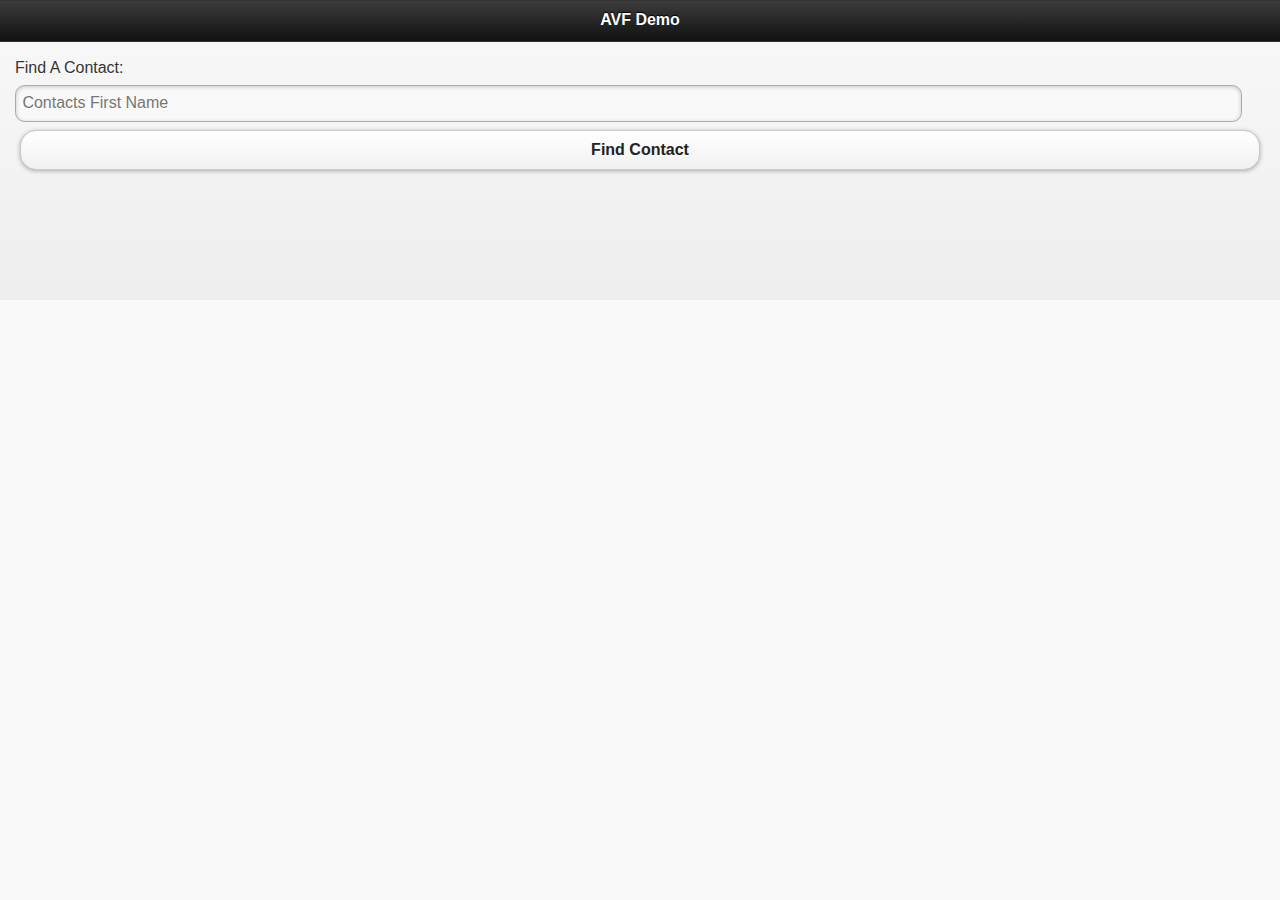
==== www/contacts.html @ ade86d6c "added contacts functionality" ====
<!DOCTYPE html>
<html>
<head>
    <title>AVF Demo</title>

    <meta name="viewport" content="width=device-width, initial-scale=1.0, maximum-scale=1.0, user-scalable=no" />
    <meta charset="utf-8">

    <link href="css/jquery.mobile-1.1.0.min.css" rel="stylesheet" type="text/css">

    <link rel="stylesheet" media="all and (max-device-width: 480px)" href="css/iphone.css">
    <link rel="stylesheet" media="all and (min-device-width: 481px) and (max-device-width: 1024px) and (orientation:portrait)" href="css/ipad-portrait.css">
    <link rel="stylesheet" media="all and (min-device-width: 481px) and (max-device-width: 1024px) and (orientation:landscape)" href="css/ipad-landscape.css">
    <link rel="stylesheet" media="all and (min-device-width: 1025px)" href="css/ipad-landscape.css">
    <link href="css/video.css" rel="stylesheet">
        
    <script type="text/javascript" charset="utf-8" src="js/cordova-1.8.0.js"></script>
    <script type="text/javascript" charset="utf-8" src="js/jquery-1.7.2.min.js"></script>
    <script type="text/javascript" charset="utf-8" src="js/jquery.mobile-1.1.0.min.js"></script>
    <script type="text/javascript" charset="utf-8" src="js/video.js"></script>
    <script type="text/javascript" charset="utf-8" src="js/avf-demo-main.js"></script>

</head>
<body>
<div data-role="page" data-add-back-btn="true" id="contactsPage">

    <div data-role="header">
        <h1>AVF Demo</h1>
    </div><!-- /header -->

    <div data-role="content">
        <label for="contactName">Find A Contact:</label>
        <input type="text" id="contactName" name="contactName" placeholder="Contacts First Name" />
        <button id="findContact">Find Contact</button>
        <div id="contactsDiv"></div>
    </div>

</div>
</body>
</html>
---- www/css/iphone.css ----
a{
  text-decoration: none;
}

.moveUp{
  margin-top: -10px;
}

.listNone{
  list-style: none;
}

.cta{
    width: 100%;
    height: 125px;
    margin-bottom: 10px;
}

.contentDiv{
  background: white;
  border: 1px;
  border-color: #AAAAAA;
  border-style: solid;
  -webkit-border-radius: 8px;
  -moz-border-radius: 8px;
  border-radius: 8px;
  margin-bottom: 10px;
  float: none;
}

.titleText{
  color: white;
  border: 0px;
  font-weight: normal;
  margin-top: 0px;
  padding: 3px;
  -webkit-border-top-left-radius: 8px;
  -webkit-border-top-right-radius: 8px;
  -moz-border-radius-topleft: 8px;
  -moz-border-radius-topright: 8px;
  border-top-left-radius: 8px;
  border-top-right-radius: 8px;
  background: rgb(76,76,76);
  background: -moz-linear-gradient(top,  rgba(76,76,76,1) 0%, rgba(89,89,89,1) 12%, rgba(102,102,102,1) 25%, rgba(71,71,71,1) 39%, rgba(44,44,44,1) 50%, rgba(0,0,0,1) 51%, rgba(17,17,17,1) 60%, rgba(43,43,43,1) 76%, rgba(28,28,28,1) 91%, rgba(19,19,19,1) 100%);
  background: -webkit-gradient(linear, left top, left bottom, color-stop(0%,rgba(76,76,76,1)), color-stop(12%,rgba(89,89,89,1)), color-stop(25%,rgba(102,102,102,1)), color-stop(39%,rgba(71,71,71,1)), color-stop(50%,rgba(44,44,44,1)), color-stop(51%,rgba(0,0,0,1)), color-stop(60%,rgba(17,17,17,1)), color-stop(76%,rgba(43,43,43,1)), color-stop(91%,rgba(28,28,28,1)), color-stop(100%,rgba(19,19,19,1)));
  background: -webkit-linear-gradient(top,  rgba(76,76,76,1) 0%,rgba(89,89,89,1) 12%,rgba(102,102,102,1) 25%,rgba(71,71,71,1) 39%,rgba(44,44,44,1) 50%,rgba(0,0,0,1) 51%,rgba(17,17,17,1) 60%,rgba(43,43,43,1) 76%,rgba(28,28,28,1) 91%,rgba(19,19,19,1) 100%);
  background: -o-linear-gradient(top,  rgba(76,76,76,1) 0%,rgba(89,89,89,1) 12%,rgba(102,102,102,1) 25%,rgba(71,71,71,1) 39%,rgba(44,44,44,1) 50%,rgba(0,0,0,1) 51%,rgba(17,17,17,1) 60%,rgba(43,43,43,1) 76%,rgba(28,28,28,1) 91%,rgba(19,19,19,1) 100%);
  background: -ms-linear-gradient(top,  rgba(76,76,76,1) 0%,rgba(89,89,89,1) 12%,rgba(102,102,102,1) 25%,rgba(71,71,71,1) 39%,rgba(44,44,44,1) 50%,rgba(0,0,0,1) 51%,rgba(17,17,17,1) 60%,rgba(43,43,43,1) 76%,rgba(28,28,28,1) 91%,rgba(19,19,19,1) 100%);
  background: linear-gradient(top,  rgba(76,76,76,1) 0%,rgba(89,89,89,1) 12%,rgba(102,102,102,1) 25%,rgba(71,71,71,1) 39%,rgba(44,44,44,1) 50%,rgba(0,0,0,1) 51%,rgba(17,17,17,1) 60%,rgba(43,43,43,1) 76%,rgba(28,28,28,1) 91%,rgba(19,19,19,1) 100%);
  filter: progid:DXImageTransform.Microsoft.gradient( startColorstr='#4c4c4c', endColorstr='#131313',GradientType=0 );
}

/* CAMERA/PHOTO SPECIFIC CSS */
#smallImage {
    display:none;
    width:60px;
    height:60px;
}

#largeImage {
    display: none;
}
---- www/css/ipad-portrait.css ----
a{
  text-decoration: none;
}

.moveUp{
  margin-top: -10px;
}

.listNone{
  list-style: none;
}

.cta{
    width: 100%;
    height: 300px;
    margin-bottom: 10px;
}

.contentDiv{
  background: white;
  border: 1px;
  border-color: #AAAAAA;
  border-style: solid;
  -webkit-border-radius: 8px;
  -moz-border-radius: 8px;
  border-radius: 8px;
  margin-bottom: 10px;
  float: none;
}

.titleText{
  color: white;
  border: 0px;
  font-weight: normal;
  margin-top: 0px;
  padding: 3px;
  -webkit-border-top-left-radius: 8px;
  -webkit-border-top-right-radius: 8px;
  -moz-border-radius-topleft: 8px;
  -moz-border-radius-topright: 8px;
  border-top-left-radius: 8px;
  border-top-right-radius: 8px;
  background: rgb(76,76,76);
  background: -moz-linear-gradient(top,  rgba(76,76,76,1) 0%, rgba(89,89,89,1) 12%, rgba(102,102,102,1) 25%, rgba(71,71,71,1) 39%, rgba(44,44,44,1) 50%, rgba(0,0,0,1) 51%, rgba(17,17,17,1) 60%, rgba(43,43,43,1) 76%, rgba(28,28,28,1) 91%, rgba(19,19,19,1) 100%);
  background: -webkit-gradient(linear, left top, left bottom, color-stop(0%,rgba(76,76,76,1)), color-stop(12%,rgba(89,89,89,1)), color-stop(25%,rgba(102,102,102,1)), color-stop(39%,rgba(71,71,71,1)), color-stop(50%,rgba(44,44,44,1)), color-stop(51%,rgba(0,0,0,1)), color-stop(60%,rgba(17,17,17,1)), color-stop(76%,rgba(43,43,43,1)), color-stop(91%,rgba(28,28,28,1)), color-stop(100%,rgba(19,19,19,1)));
  background: -webkit-linear-gradient(top,  rgba(76,76,76,1) 0%,rgba(89,89,89,1) 12%,rgba(102,102,102,1) 25%,rgba(71,71,71,1) 39%,rgba(44,44,44,1) 50%,rgba(0,0,0,1) 51%,rgba(17,17,17,1) 60%,rgba(43,43,43,1) 76%,rgba(28,28,28,1) 91%,rgba(19,19,19,1) 100%);
  background: -o-linear-gradient(top,  rgba(76,76,76,1) 0%,rgba(89,89,89,1) 12%,rgba(102,102,102,1) 25%,rgba(71,71,71,1) 39%,rgba(44,44,44,1) 50%,rgba(0,0,0,1) 51%,rgba(17,17,17,1) 60%,rgba(43,43,43,1) 76%,rgba(28,28,28,1) 91%,rgba(19,19,19,1) 100%);
  background: -ms-linear-gradient(top,  rgba(76,76,76,1) 0%,rgba(89,89,89,1) 12%,rgba(102,102,102,1) 25%,rgba(71,71,71,1) 39%,rgba(44,44,44,1) 50%,rgba(0,0,0,1) 51%,rgba(17,17,17,1) 60%,rgba(43,43,43,1) 76%,rgba(28,28,28,1) 91%,rgba(19,19,19,1) 100%);
  background: linear-gradient(top,  rgba(76,76,76,1) 0%,rgba(89,89,89,1) 12%,rgba(102,102,102,1) 25%,rgba(71,71,71,1) 39%,rgba(44,44,44,1) 50%,rgba(0,0,0,1) 51%,rgba(17,17,17,1) 60%,rgba(43,43,43,1) 76%,rgba(28,28,28,1) 91%,rgba(19,19,19,1) 100%);
  filter: progid:DXImageTransform.Microsoft.gradient( startColorstr='#4c4c4c', endColorstr='#131313',GradientType=0 );
}

/* CAMERA/PHOTO SPECIFIC CSS */
#smallImage {
    display:none;
    width:60px;
    height:60px;
}

#largeImage {
    display: none;
}
---- www/css/ipad-landscape.css ----
a{
  text-decoration: none;
}

.moveUp{
  margin-top: -10px;
}

.listNone{
  list-style: none;
}

.cta{
    width: 100%;
    height: 450px;
    margin-bottom: 10px;
}

.contentDiv{
  background: white;
  border: 1px;
  border-color: #AAAAAA;
  border-style: solid;
  -webkit-border-radius: 8px;
  -moz-border-radius: 8px;
  border-radius: 8px;
  margin: 5px;
  width: 310px;
  min-height: 175px;
  float: left;
}

.titleText{
  color: white;
  border: 0px;
  font-weight: normal;
  margin-top: 0px;
  padding: 3px;
  -webkit-border-top-left-radius: 8px;
  -webkit-border-top-right-radius: 8px;
  -moz-border-radius-topleft: 8px;
  -moz-border-radius-topright: 8px;
  border-top-left-radius: 8px;
  border-top-right-radius: 8px;
  background: rgb(76,76,76);
  background: -moz-linear-gradient(top,  rgba(76,76,76,1) 0%, rgba(89,89,89,1) 12%, rgba(102,102,102,1) 25%, rgba(71,71,71,1) 39%, rgba(44,44,44,1) 50%, rgba(0,0,0,1) 51%, rgba(17,17,17,1) 60%, rgba(43,43,43,1) 76%, rgba(28,28,28,1) 91%, rgba(19,19,19,1) 100%);
  background: -webkit-gradient(linear, left top, left bottom, color-stop(0%,rgba(76,76,76,1)), color-stop(12%,rgba(89,89,89,1)), color-stop(25%,rgba(102,102,102,1)), color-stop(39%,rgba(71,71,71,1)), color-stop(50%,rgba(44,44,44,1)), color-stop(51%,rgba(0,0,0,1)), color-stop(60%,rgba(17,17,17,1)), color-stop(76%,rgba(43,43,43,1)), color-stop(91%,rgba(28,28,28,1)), color-stop(100%,rgba(19,19,19,1)));
  background: -webkit-linear-gradient(top,  rgba(76,76,76,1) 0%,rgba(89,89,89,1) 12%,rgba(102,102,102,1) 25%,rgba(71,71,71,1) 39%,rgba(44,44,44,1) 50%,rgba(0,0,0,1) 51%,rgba(17,17,17,1) 60%,rgba(43,43,43,1) 76%,rgba(28,28,28,1) 91%,rgba(19,19,19,1) 100%);
  background: -o-linear-gradient(top,  rgba(76,76,76,1) 0%,rgba(89,89,89,1) 12%,rgba(102,102,102,1) 25%,rgba(71,71,71,1) 39%,rgba(44,44,44,1) 50%,rgba(0,0,0,1) 51%,rgba(17,17,17,1) 60%,rgba(43,43,43,1) 76%,rgba(28,28,28,1) 91%,rgba(19,19,19,1) 100%);
  background: -ms-linear-gradient(top,  rgba(76,76,76,1) 0%,rgba(89,89,89,1) 12%,rgba(102,102,102,1) 25%,rgba(71,71,71,1) 39%,rgba(44,44,44,1) 50%,rgba(0,0,0,1) 51%,rgba(17,17,17,1) 60%,rgba(43,43,43,1) 76%,rgba(28,28,28,1) 91%,rgba(19,19,19,1) 100%);
  background: linear-gradient(top,  rgba(76,76,76,1) 0%,rgba(89,89,89,1) 12%,rgba(102,102,102,1) 25%,rgba(71,71,71,1) 39%,rgba(44,44,44,1) 50%,rgba(0,0,0,1) 51%,rgba(17,17,17,1) 60%,rgba(43,43,43,1) 76%,rgba(28,28,28,1) 91%,rgba(19,19,19,1) 100%);
  filter: progid:DXImageTransform.Microsoft.gradient( startColorstr='#4c4c4c', endColorstr='#131313',GradientType=0 );
}

/* CAMERA/PHOTO SPECIFIC CSS */
#smallImage {
    display:none;
    width:60px;
    height:60px;
}

#largeImage {
    display: none;
}
---- www/css/ipad-landscape.css ----
a{
  text-decoration: none;
}

.moveUp{
  margin-top: -10px;
}

.listNone{
  list-style: none;
}

.cta{
    width: 100%;
    height: 450px;
    margin-bottom: 10px;
}

.contentDiv{
  background: white;
  border: 1px;
  border-color: #AAAAAA;
  border-style: solid;
  -webkit-border-radius: 8px;
  -moz-border-radius: 8px;
  border-radius: 8px;
  margin: 5px;
  width: 310px;
  min-height: 175px;
  float: left;
}

.titleText{
  color: white;
  border: 0px;
  font-weight: normal;
  margin-top: 0px;
  padding: 3px;
  -webkit-border-top-left-radius: 8px;
  -webkit-border-top-right-radius: 8px;
  -moz-border-radius-topleft: 8px;
  -moz-border-radius-topright: 8px;
  border-top-left-radius: 8px;
  border-top-right-radius: 8px;
  background: rgb(76,76,76);
  background: -moz-linear-gradient(top,  rgba(76,76,76,1) 0%, rgba(89,89,89,1) 12%, rgba(102,102,102,1) 25%, rgba(71,71,71,1) 39%, rgba(44,44,44,1) 50%, rgba(0,0,0,1) 51%, rgba(17,17,17,1) 60%, rgba(43,43,43,1) 76%, rgba(28,28,28,1) 91%, rgba(19,19,19,1) 100%);
  background: -webkit-gradient(linear, left top, left bottom, color-stop(0%,rgba(76,76,76,1)), color-stop(12%,rgba(89,89,89,1)), color-stop(25%,rgba(102,102,102,1)), color-stop(39%,rgba(71,71,71,1)), color-stop(50%,rgba(44,44,44,1)), color-stop(51%,rgba(0,0,0,1)), color-stop(60%,rgba(17,17,17,1)), color-stop(76%,rgba(43,43,43,1)), color-stop(91%,rgba(28,28,28,1)), color-stop(100%,rgba(19,19,19,1)));
  background: -webkit-linear-gradient(top,  rgba(76,76,76,1) 0%,rgba(89,89,89,1) 12%,rgba(102,102,102,1) 25%,rgba(71,71,71,1) 39%,rgba(44,44,44,1) 50%,rgba(0,0,0,1) 51%,rgba(17,17,17,1) 60%,rgba(43,43,43,1) 76%,rgba(28,28,28,1) 91%,rgba(19,19,19,1) 100%);
  background: -o-linear-gradient(top,  rgba(76,76,76,1) 0%,rgba(89,89,89,1) 12%,rgba(102,102,102,1) 25%,rgba(71,71,71,1) 39%,rgba(44,44,44,1) 50%,rgba(0,0,0,1) 51%,rgba(17,17,17,1) 60%,rgba(43,43,43,1) 76%,rgba(28,28,28,1) 91%,rgba(19,19,19,1) 100%);
  background: -ms-linear-gradient(top,  rgba(76,76,76,1) 0%,rgba(89,89,89,1) 12%,rgba(102,102,102,1) 25%,rgba(71,71,71,1) 39%,rgba(44,44,44,1) 50%,rgba(0,0,0,1) 51%,rgba(17,17,17,1) 60%,rgba(43,43,43,1) 76%,rgba(28,28,28,1) 91%,rgba(19,19,19,1) 100%);
  background: linear-gradient(top,  rgba(76,76,76,1) 0%,rgba(89,89,89,1) 12%,rgba(102,102,102,1) 25%,rgba(71,71,71,1) 39%,rgba(44,44,44,1) 50%,rgba(0,0,0,1) 51%,rgba(17,17,17,1) 60%,rgba(43,43,43,1) 76%,rgba(28,28,28,1) 91%,rgba(19,19,19,1) 100%);
  filter: progid:DXImageTransform.Microsoft.gradient( startColorstr='#4c4c4c', endColorstr='#131313',GradientType=0 );
}

/* CAMERA/PHOTO SPECIFIC CSS */
#smallImage {
    display:none;
    width:60px;
    height:60px;
}

#largeImage {
    display: none;
}
---- www/css/video.css ----
.video-js{background-color:#000;position:relative;padding:0;font-size:10px;vertical-align:middle}.video-js .vjs-tech{position:absolute;top:0;left:0;width:100%;height:100%}.video-js:-moz-full-screen{position:absolute}body.vjs-full-window{padding:0;margin:0;height:100%;overflow-y:auto}.video-js.vjs-fullscreen{position:fixed;overflow:hidden;z-index:1000;left:0;top:0;bottom:0;right:0;width:100%!important;height:100%!important;_position:absolute}.video-js:-webkit-full-screen{width:100%!important;height:100%!important}.vjs-poster{margin:0 auto;padding:0;cursor:pointer;position:relative;width:100%;max-height:100%}.video-js .vjs-text-track-display{text-align:center;position:absolute;bottom:4em;left:1em;right:1em;font-family:"Helvetica Neue",Helvetica,Arial,sans-serif}.video-js .vjs-text-track{display:none;color:#fff;font-size:1.4em;text-align:center;margin-bottom:.1em;background:#000;background:rgba(0,0,0,0.50)}.video-js .vjs-subtitles{color:#fff}.video-js .vjs-captions{color:#fc6}.vjs-tt-cue{display:block}.vjs-fade-in{visibility:visible!important;opacity:1!important;-webkit-transition:visibility 0s linear 0s,opacity .3s linear;-moz-transition:visibility 0s linear 0s,opacity .3s linear;-ms-transition:visibility 0s linear 0s,opacity .3s linear;-o-transition:visibility 0s linear 0s,opacity .3s linear;transition:visibility 0s linear 0s,opacity .3s linear}.vjs-fade-out{visibility:hidden!important;opacity:0!important;-webkit-transition:visibility 0s linear 1.5s,opacity 1.5s linear;-moz-transition:visibility 0s linear 1.5s,opacity 1.5s linear;-ms-transition:visibility 0s linear 1.5s,opacity 1.5s linear;-o-transition:visibility 0s linear 1.5s,opacity 1.5s linear;transition:visibility 0s linear 1.5s,opacity 1.5s linear}.vjs-default-skin .vjs-controls{position:absolute;bottom:0;left:0;right:0;margin:0;padding:0;height:2.6em;color:#fff;border-top:1px solid #404040;background:#242424;background:-moz-linear-gradient(top,#242424 50%,#1f1f1f 50%,#171717 100%);background:-webkit-gradient(linear,0% 0,0% 100%,color-stop(50%,#242424),color-stop(50%,#1f1f1f),color-stop(100%,#171717));background:-webkit-linear-gradient(top,#242424 50%,#1f1f1f 50%,#171717 100%);background:-o-linear-gradient(top,#242424 50%,#1f1f1f 50%,#171717 100%);background:-ms-linear-gradient(top,#242424 50%,#1f1f1f 50%,#171717 100%);background:linear-gradient(top,#242424 50%,#1f1f1f 50%,#171717 100%);visibility:hidden;opacity:0}.vjs-default-skin .vjs-control{position:relative;float:left;text-align:center;margin:0;padding:0;height:2.6em;width:2.6em}.vjs-default-skin .vjs-control:focus{outline:0}.vjs-default-skin .vjs-control-text{border:0;clip:rect(0 0 0 0);height:1px;margin:-1px;overflow:hidden;padding:0;position:absolute;width:1px}.vjs-default-skin .vjs-play-control{width:5em;cursor:pointer!important}.vjs-default-skin.vjs-paused .vjs-play-control div{width:15px;height:17px;background:url('video-js.png');margin:.5em auto 0}.vjs-default-skin.vjs-playing .vjs-play-control div{width:15px;height:17px;background:url('video-js.png') -25px 0;margin:.5em auto 0}.vjs-default-skin .vjs-rewind-control{width:5em;cursor:pointer!important}.vjs-default-skin .vjs-rewind-control div{width:19px;height:16px;background:url('video-js.png');margin:.5em auto 0}.vjs-default-skin .vjs-mute-control{width:3.8em;cursor:pointer!important;float:right}.vjs-default-skin .vjs-mute-control div{width:22px;height:16px;background:url('video-js.png') -75px -25px;margin:.5em auto 0}.vjs-default-skin .vjs-mute-control.vjs-vol-0 div{background:url('video-js.png') 0 -25px}.vjs-default-skin .vjs-mute-control.vjs-vol-1 div{background:url('video-js.png') -25px -25px}.vjs-default-skin .vjs-mute-control.vjs-vol-2 div{background:url('video-js.png') -50px -25px}.vjs-default-skin .vjs-volume-control{width:5em;float:right}.vjs-default-skin .vjs-volume-bar{position:relative;width:5em;height:.6em;margin:1em auto 0;cursor:pointer!important;-moz-border-radius:.3em;-webkit-border-radius:.3em;border-radius:.3em;background:#666;background:-moz-linear-gradient(top,#333,#666);background:-webkit-gradient(linear,0% 0,0% 100%,from(#333),to(#666));background:-webkit-linear-gradient(top,#333,#666);background:-o-linear-gradient(top,#333,#666);background:-ms-linear-gradient(top,#333,#666);background:linear-gradient(top,#333,#666)}.vjs-default-skin .vjs-volume-level{position:absolute;top:0;left:0;height:.6em;-moz-border-radius:.3em;-webkit-border-radius:.3em;border-radius:.3em;background:#fff;background:-moz-linear-gradient(top,#fff,#ccc);background:-webkit-gradient(linear,0% 0,0% 100%,from(#fff),to(#ccc));background:-webkit-linear-gradient(top,#fff,#ccc);background:-o-linear-gradient(top,#fff,#ccc);background:-ms-linear-gradient(top,#fff,#ccc);background:linear-gradient(top,#fff,#ccc)}.vjs-default-skin .vjs-volume-handle{position:absolute;top:-0.2em;width:.8em;height:.8em;background:#ccc;left:0;border:1px solid #fff;-moz-border-radius:.6em;-webkit-border-radius:.6em;border-radius:.6em}.vjs-default-skin div.vjs-progress-control{position:absolute;left:4.8em;right:4.8em;height:1.0em;width:auto;top:-1.3em;border-bottom:1px solid #1f1f1f;border-top:1px solid #222;background:#333;background:-moz-linear-gradient(top,#222,#333);background:-webkit-gradient(linear,0% 0,0% 100%,from(#222),to(#333));background:-webkit-linear-gradient(top,#222,#333);background:-o-linear-gradient(top,#333,#222);background:-ms-linear-gradient(top,#333,#222);background:linear-gradient(top,#333,#222)}.vjs-default-skin .vjs-progress-holder{position:relative;cursor:pointer!important;padding:0;margin:0;height:1.0em;-moz-border-radius:.6em;-webkit-border-radius:.6em;border-radius:.6em;background:#111;background:-moz-linear-gradient(top,#111,#262626);background:-webkit-gradient(linear,0% 0,0% 100%,from(#111),to(#262626));background:-webkit-linear-gradient(top,#111,#262626);background:-o-linear-gradient(top,#111,#262626);background:-ms-linear-gradient(top,#111,#262626);background:linear-gradient(top,#111,#262626)}.vjs-default-skin .vjs-progress-holder .vjs-play-progress,.vjs-default-skin .vjs-progress-holder .vjs-load-progress{position:absolute;display:block;height:1.0em;margin:0;padding:0;left:0;top:0;-moz-border-radius:.6em;-webkit-border-radius:.6em;border-radius:.6em}.vjs-default-skin .vjs-play-progress{background:#fff;background:-moz-linear-gradient(top,#fff 0,#d6d6d6 50%,#fff 100%);background:-webkit-gradient(linear,0% 0,0% 100%,color-stop(0%,#fff),color-stop(50%,#d6d6d6),color-stop(100%,#fff));background:-webkit-linear-gradient(top,#fff 0,#d6d6d6 50%,#fff 100%);background:-o-linear-gradient(top,#fff 0,#d6d6d6 50%,#fff 100%);background:-ms-linear-gradient(top,#fff 0,#d6d6d6 50%,#fff 100%);background:linear-gradient(top,#fff 0,#d6d6d6 50%,#fff 100%);background:#efefef;background:-moz-linear-gradient(top,#efefef 0,#f5f5f5 50%,#dbdbdb 50%,#f1f1f1 100%);background:-webkit-gradient(linear,0% 0,0% 100%,color-stop(0%,#efefef),color-stop(50%,#f5f5f5),color-stop(50%,#dbdbdb),color-stop(100%,#f1f1f1));background:-webkit-linear-gradient(top,#efefef 0,#f5f5f5 50%,#dbdbdb 50%,#f1f1f1 100%);background:-o-linear-gradient(top,#efefef 0,#f5f5f5 50%,#dbdbdb 50%,#f1f1f1 100%);background:-ms-linear-gradient(top,#efefef 0,#f5f5f5 50%,#dbdbdb 50%,#f1f1f1 100%);filter:progid:DXImageTransform.Microsoft.gradient(startColorstr='#efefef',endColorstr='#f1f1f1',GradientType=0);background:linear-gradient(top,#efefef 0,#f5f5f5 50%,#dbdbdb 50%,#f1f1f1 100%)}.vjs-default-skin .vjs-load-progress{opacity:.8;background:#666;background:-moz-linear-gradient(top,#666,#333);background:-webkit-gradient(linear,0% 0,0% 100%,from(#666),to(#333));background:-webkit-linear-gradient(top,#666,#333);background:-o-linear-gradient(top,#666,#333);background:-ms-linear-gradient(top,#666,#333);background:linear-gradient(top,#666,#333)}.vjs-default-skin div.vjs-seek-handle{position:absolute;width:16px;height:16px;margin-top:-0.3em;left:0;top:0;background:url('video-js.png') 0 -50px;-moz-border-radius:.8em;-webkit-border-radius:.8em;border-radius:.8em;-webkit-box-shadow:0 2px 4px 0 #000;-moz-box-shadow:0 2px 4px 0 #000;box-shadow:0 2px 4px 0 #000}.vjs-default-skin .vjs-time-controls{position:absolute;right:0;height:1.0em;width:4.8em;top:-1.3em;border-bottom:1px solid #1f1f1f;border-top:1px solid #222;background-color:#333;font-size:1em;line-height:1.0em;font-weight:normal;font-family:Helvetica,Arial,sans-serif;background:#333;background:-moz-linear-gradient(top,#222,#333);background:-webkit-gradient(linear,0% 0,0% 100%,from(#222),to(#333));background:-webkit-linear-gradient(top,#222,#333);background:-o-linear-gradient(top,#333,#222);background:-ms-linear-gradient(top,#333,#222);background:linear-gradient(top,#333,#222)}.vjs-default-skin .vjs-current-time{left:0}.vjs-default-skin .vjs-duration{right:0;display:none}.vjs-default-skin .vjs-remaining-time{right:0}.vjs-time-divider{display:none}.vjs-default-skin .vjs-time-control{font-size:1em;line-height:1;font-weight:normal;font-family:Helvetica,Arial,sans-serif}.vjs-default-skin .vjs-time-control span{line-height:25px}.vjs-secondary-controls{float:right}.vjs-default-skin .vjs-fullscreen-control{width:3.8em;cursor:pointer!important;float:right}.vjs-default-skin .vjs-fullscreen-control div{width:16px;height:16px;background:url('video-js.png') -50px 0;margin:.5em auto 0}.vjs-default-skin.vjs-fullscreen .vjs-fullscreen-control div{background:url('video-js.png') -75px 0}.vjs-default-skin .vjs-big-play-button{display:block;z-index:2;position:absolute;top:50%;left:50%;width:8.0em;height:8.0em;margin:-42px 0 0 -42px;text-align:center;vertical-align:center;cursor:pointer!important;border:.2em solid #fff;opacity:.95;-webkit-border-radius:25px;-moz-border-radius:25px;border-radius:25px;background:#454545;background:-moz-linear-gradient(top,#454545 0,#232323 50%,#161616 50%,#3f3f3f 100%);background:-webkit-gradient(linear,0% 0,0% 100%,color-stop(0%,#454545),color-stop(50%,#232323),color-stop(50%,#161616),color-stop(100%,#3f3f3f));background:-webkit-linear-gradient(top,#454545 0,#232323 50%,#161616 50%,#3f3f3f 100%);background:-o-linear-gradient(top,#454545 0,#232323 50%,#161616 50%,#3f3f3f 100%);background:-ms-linear-gradient(top,#454545 0,#232323 50%,#161616 50%,#3f3f3f 100%);filter:progid:DXImageTransform.Microsoft.gradient(startColorstr='#454545',endColorstr='#3f3f3f',GradientType=0);background:linear-gradient(top,#454545 0,#232323 50%,#161616 50%,#3f3f3f 100%);-webkit-box-shadow:4px 4px 8px #000;-moz-box-shadow:4px 4px 8px #000;box-shadow:4px 4px 8px #000}.vjs-default-skin div.vjs-big-play-button:hover{-webkit-box-shadow:0 0 80px #fff;-moz-box-shadow:0 0 80px #fff;box-shadow:0 0 80px #fff}.vjs-default-skin div.vjs-big-play-button span{position:absolute;top:50%;left:50%;display:block;width:35px;height:42px;margin:-20px 0 0 -15px;background:url('video-js.png') -100px 0}.vjs-loading-spinner{display:none;position:absolute;top:50%;left:50%;width:55px;height:55px;margin:-28px 0 0 -28px;-webkit-animation-name:rotatethis;-webkit-animation-duration:1s;-webkit-animation-iteration-count:infinite;-webkit-animation-timing-function:linear;-moz-animation-name:rotatethis;-moz-animation-duration:1s;-moz-animation-iteration-count:infinite;-moz-animation-timing-function:linear}@-webkit-keyframes rotatethis{0%{-webkit-transform:scale(0.6) rotate(0deg)}12.5%{-webkit-transform:scale(0.6) rotate(0deg)}12.51%{-webkit-transform:scale(0.6) rotate(45deg)}25%{-webkit-transform:scale(0.6) rotate(45deg)}25.01%{-webkit-transform:scale(0.6) rotate(90deg)}37.5%{-webkit-transform:scale(0.6) rotate(90deg)}37.51%{-webkit-transform:scale(0.6) rotate(135deg)}50%{-webkit-transform:scale(0.6) rotate(135deg)}50.01%{-webkit-transform:scale(0.6) rotate(180deg)}62.5%{-webkit-transform:scale(0.6) rotate(180deg)}62.51%{-webkit-transform:scale(0.6) rotate(225deg)}75%{-webkit-transform:scale(0.6) rotate(225deg)}75.01%{-webkit-transform:scale(0.6) rotate(270deg)}87.5%{-webkit-transform:scale(0.6) rotate(270deg)}87.51%{-webkit-transform:scale(0.6) rotate(315deg)}100%{-webkit-transform:scale(0.6) rotate(315deg)}}@-moz-keyframes rotatethis{0%{-moz-transform:scale(0.6) rotate(0deg)}12.5%{-moz-transform:scale(0.6) rotate(0deg)}12.51%{-moz-transform:scale(0.6) rotate(45deg)}25%{-moz-transform:scale(0.6) rotate(45deg)}25.01%{-moz-transform:scale(0.6) rotate(90deg)}37.5%{-moz-transform:scale(0.6) rotate(90deg)}37.51%{-moz-transform:scale(0.6) rotate(135deg)}50%{-moz-transform:scale(0.6) rotate(135deg)}50.01%{-moz-transform:scale(0.6) rotate(180deg)}62.5%{-moz-transform:scale(0.6) rotate(180deg)}62.51%{-moz-transform:scale(0.6) rotate(225deg)}75%{-moz-transform:scale(0.6) rotate(225deg)}75.01%{-moz-transform:scale(0.6) rotate(270deg)}87.5%{-moz-transform:scale(0.6) rotate(270deg)}87.51%{-moz-transform:scale(0.6) rotate(315deg)}100%{-moz-transform:scale(0.6) rotate(315deg)}}div.vjs-loading-spinner .ball1{opacity:.12;position:absolute;left:20px;top:0;width:13px;height:13px;background:#fff;border-radius:13px;-webkit-border-radius:13px;-moz-border-radius:13px;border:1px solid #ccc}div.vjs-loading-spinner .ball2{opacity:.25;position:absolute;left:34px;top:6px;width:13px;height:13px;background:#fff;border-radius:13px;-webkit-border-radius:13px;-moz-border-radius:13px;border:1px solid #ccc}div.vjs-loading-spinner .ball3{opacity:.37;position:absolute;left:40px;top:20px;width:13px;height:13px;background:#fff;border-radius:13px;-webkit-border-radius:13px;-moz-border-radius:13px;border:1px solid #ccc}div.vjs-loading-spinner .ball4{opacity:.50;position:absolute;left:34px;top:34px;width:13px;height:13px;background:#fff;border-radius:10px;-webkit-border-radius:10px;-moz-border-radius:15px;border:1px solid #ccc}div.vjs-loading-spinner .ball5{opacity:.62;position:absolute;left:20px;top:40px;width:13px;height:13px;background:#fff;border-radius:13px;-webkit-border-radius:13px;-moz-border-radius:13px;border:1px solid #ccc}div.vjs-loading-spinner .ball6{opacity:.75;position:absolute;left:6px;top:34px;width:13px;height:13px;background:#fff;border-radius:13px;-webkit-border-radius:13px;-moz-border-radius:13px;border:1px solid #ccc}div.vjs-loading-spinner .ball7{opacity:.87;position:absolute;left:0;top:20px;width:13px;height:13px;background:#fff;border-radius:13px;-webkit-border-radius:13px;-moz-border-radius:13px;border:1px solid #ccc}div.vjs-loading-spinner .ball8{opacity:1.00;position:absolute;left:6px;top:6px;width:13px;height:13px;background:#fff;border-radius:13px;-webkit-border-radius:13px;-moz-border-radius:13px;border:1px solid #ccc}.vjs-default-skin .vjs-menu-button{float:right;margin:.2em .5em 0 0;padding:0;width:3em;height:2em;cursor:pointer!important;border:1px solid #111;-moz-border-radius:.3em;-webkit-border-radius:.3em;border-radius:.3em;background:#4d4d4d;background:-moz-linear-gradient(top,#4d4d4d 0,#3f3f3f 50%,#333 50%,#252525 100%);background:-webkit-gradient(linear,left top,left bottom,color-stop(0%,#4d4d4d),color-stop(50%,#3f3f3f),color-stop(50%,#333),color-stop(100%,#252525));background:-webkit-linear-gradient(top,#4d4d4d 0,#3f3f3f 50%,#333 50%,#252525 100%);background:-o-linear-gradient(top,#4d4d4d 0,#3f3f3f 50%,#333 50%,#252525 100%);background:-ms-linear-gradient(top,#4d4d4d 0,#3f3f3f 50%,#333 50%,#252525 100%);background:linear-gradient(top,#4d4d4d 0,#3f3f3f 50%,#333 50%,#252525 100%)}.vjs-default-skin .vjs-menu-button div{background:url('video-js.png') 0 -75px no-repeat;width:16px;height:16px;margin:.2em auto 0;padding:0}.vjs-default-skin .vjs-menu-button ul{display:none;opacity:.8;padding:0;margin:0;position:absolute;width:10em;bottom:2em;max-height:15em;left:-3.5em;background-color:#111;border:2px solid #333;-moz-border-radius:.7em;-webkit-border-radius:1em;border-radius:.5em;-webkit-box-shadow:0 2px 4px 0 #000;-moz-box-shadow:0 2px 4px 0 #000;box-shadow:0 2px 4px 0 #000;overflow:auto}.vjs-default-skin .vjs-menu-button:focus ul,.vjs-default-skin .vjs-menu-button:hover ul{display:block;list-style:none}.vjs-default-skin .vjs-menu-button ul li{list-style:none;margin:0;padding:.3em 0 .3em 20px;line-height:1.4em;font-size:1.2em;font-family:"Helvetica Neue",Helvetica,Arial,sans-serif;text-align:left}.vjs-default-skin .vjs-menu-button ul li.vjs-selected{text-decoration:underline;background:url('video-js.png') -125px -50px no-repeat}.vjs-default-skin .vjs-menu-button ul li:focus,.vjs-default-skin .vjs-menu-button ul li:hover,.vjs-default-skin .vjs-menu-button ul li.vjs-selected:focus,.vjs-default-skin .vjs-menu-button ul li.vjs-selected:hover{background-color:#ccc;color:#111;outline:0}.vjs-default-skin .vjs-menu-button ul li.vjs-menu-title{text-align:center;text-transform:uppercase;font-size:1em;line-height:2em;padding:0;margin:0 0 .3em 0;color:#fff;font-weight:bold;cursor:default;background:#4d4d4d;background:-moz-linear-gradient(top,#4d4d4d 0,#3f3f3f 50%,#333 50%,#252525 100%);background:-webkit-gradient(linear,left top,left bottom,color-stop(0%,#4d4d4d),color-stop(50%,#3f3f3f),color-stop(50%,#333),color-stop(100%,#252525));background:-webkit-linear-gradient(top,#4d4d4d 0,#3f3f3f 50%,#333 50%,#252525 100%);background:-o-linear-gradient(top,#4d4d4d 0,#3f3f3f 50%,#333 50%,#252525 100%);background:-ms-linear-gradient(top,#4d4d4d 0,#3f3f3f 50%,#333 50%,#252525 100%);background:linear-gradient(top,#4d4d4d 0,#3f3f3f 50%,#333 50%,#252525 100%)}.vjs-default-skin .vjs-captions-button div{background-position:-25px -75px}.vjs-default-skin .vjs-chapters-button div{background-position:-100px -75px}.vjs-default-skin .vjs-chapters-button ul{width:20em;left:-8.5em}
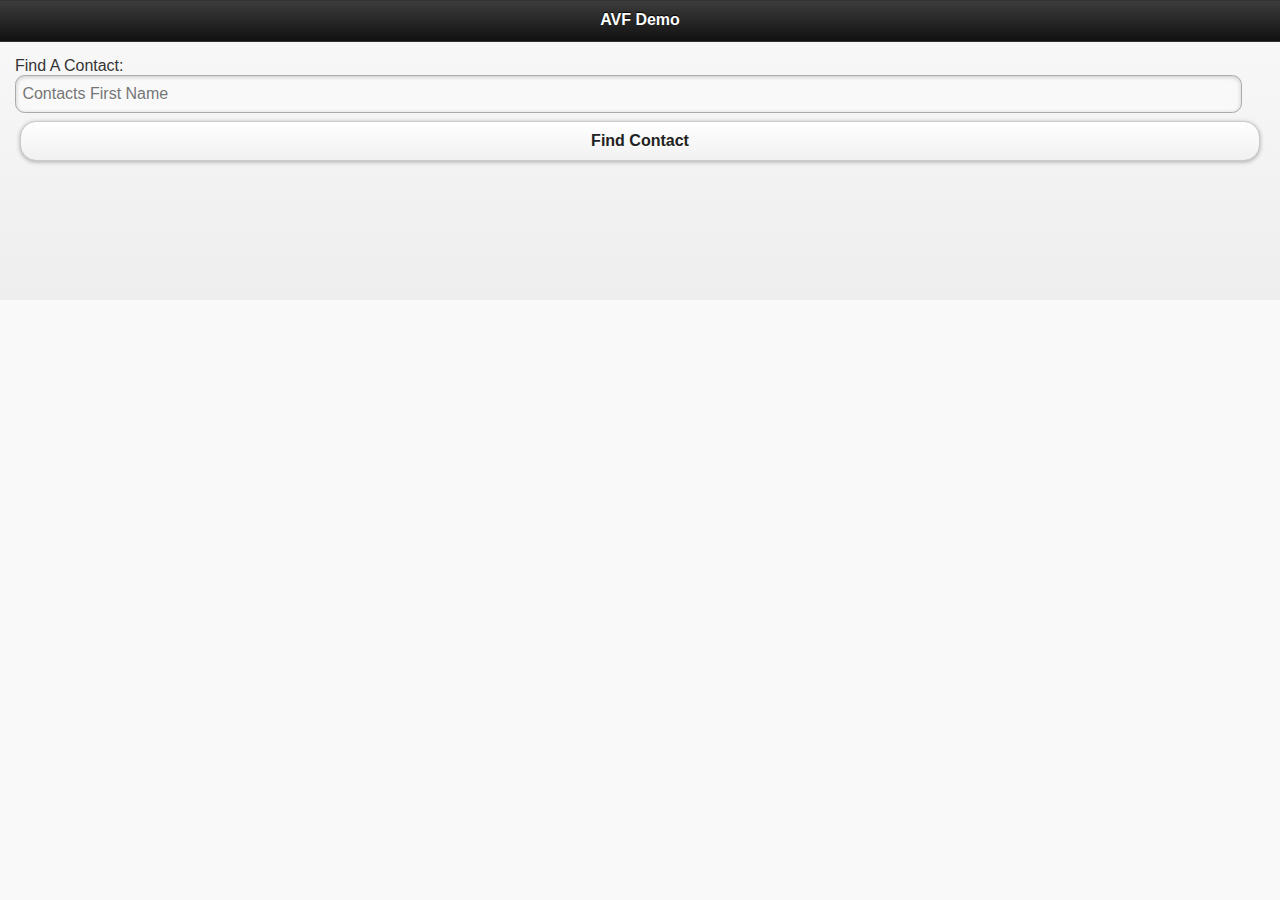
==== commit ee159130: "added contacts functionality" ====
--- a/www/contacts.html
+++ b/www/contacts.html
@@ -30,7 +30,7 @@
 
     <div data-role="content">
         <label for="contactName">Find A Contact:</label>
-        <input type="text" id="contactName" name="contactName" placeholder="Contacts First Name" />
+        <input type="text" id="contactInput" name="contactName" placeholder="Contacts First Name" />
         <button id="findContact">Find Contact</button>
         <div id="contactsDiv"></div>
     </div>
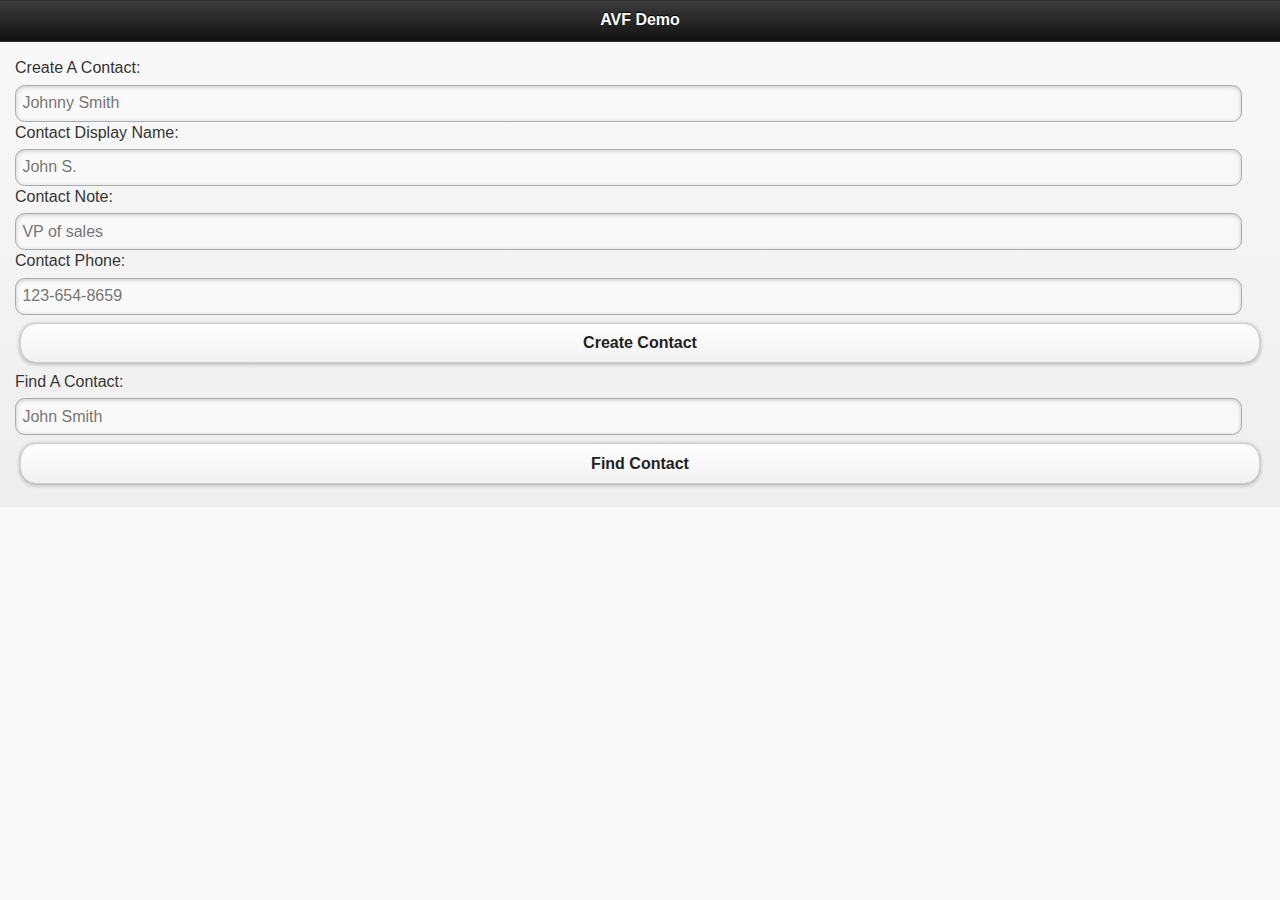
==== commit 44c9ea8b: "added additional contact functionality" ====
--- a/www/contacts.html
+++ b/www/contacts.html
@@ -22,19 +22,36 @@
 
 </head>
 <body>
-<div data-role="page" data-add-back-btn="true" id="contactsPage">
+    <div data-role="page" data-add-back-btn="true" id="contactsPage">
 
-    <div data-role="header">
-        <h1>AVF Demo</h1>
-    </div><!-- /header -->
+        <div data-role="header">
+            <h1>AVF Demo</h1>
+        </div><!-- /header -->
 
-    <div data-role="content">
-        <label for="contactName">Find A Contact:</label>
-        <input type="text" id="contactInput" name="contactName" placeholder="Contacts First Name" />
-        <button id="findContact">Find Contact</button>
-        <div id="contactsDiv"></div>
+        <div data-role="content">
+            <!-- CREATE CONTACT -->
+            <label for="createContactInput">Create A Contact:</label>
+            <input type="text" id="createContactInput" name="createContactInput" placeholder="Johnny Smith" />
+            
+            <label for="createContactDisplayName">Contact Display Name:</label>
+            <input type="text" id="createContactDisplayName" name="createContactDisplayName" placeholder="John S." />
+            
+            <label for="createContactNote">Contact Note:</label>
+            <input type="text" id="createContactNote" name="createContactNote" placeholder="VP of sales" />
+            
+            <label for="createContactPhone">Contact Phone:</label>
+            <input type="text" id="createContactPhone" name="createContactPhone" placeholder="123-654-8659" />
+            
+            <button id="createContact">Create Contact</button>
+            
+            <!-- FIND CONTACT -->
+            <label for="contactInput">Find A Contact:</label>
+            <input type="text" id="contactInput" name="contactName" placeholder="John Smith" />
+            
+            <button id="findContact">Find Contact</button>
+            <div id="contactsDiv"></div>
+        </div>
+
     </div>
-
-</div>
 </body>
 </html>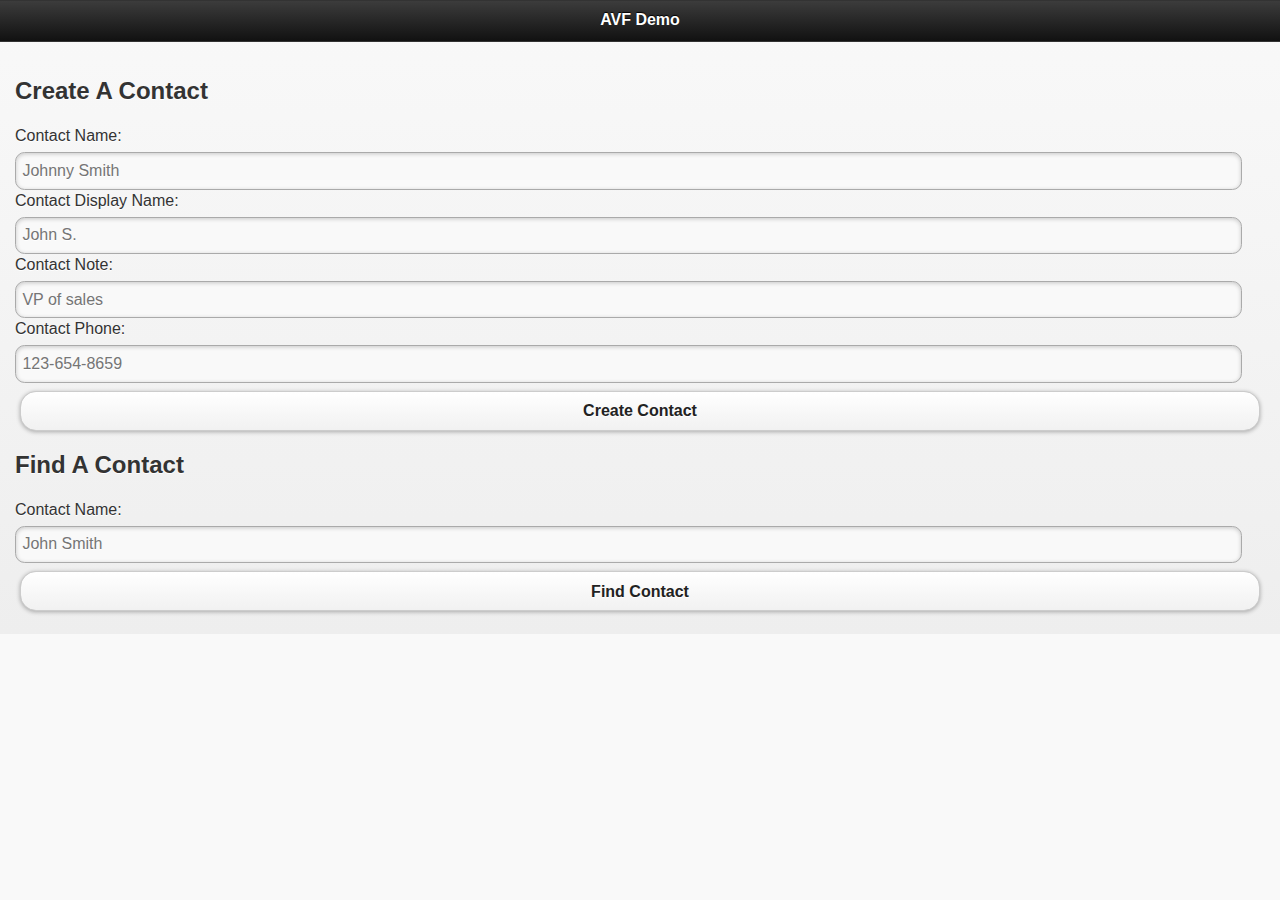
==== commit af509d91: "Added links to research activities" ====
--- a/www/contacts.html
+++ b/www/contacts.html
@@ -30,7 +30,8 @@
 
         <div data-role="content">
             <!-- CREATE CONTACT -->
-            <label for="createContactInput">Create A Contact:</label>
+            <h2>Create A Contact</h2>
+            <label for="createContactInput">Contact Name:</label>
             <input type="text" id="createContactInput" name="createContactInput" placeholder="Johnny Smith" />
             
             <label for="createContactDisplayName">Contact Display Name:</label>
@@ -45,7 +46,8 @@
             <button id="createContact">Create Contact</button>
             
             <!-- FIND CONTACT -->
-            <label for="contactInput">Find A Contact:</label>
+            <h2>Find A Contact</h2>
+            <label for="contactInput">Contact Name:</label>
             <input type="text" id="contactInput" name="contactName" placeholder="John Smith" />
             
             <button id="findContact">Find Contact</button>
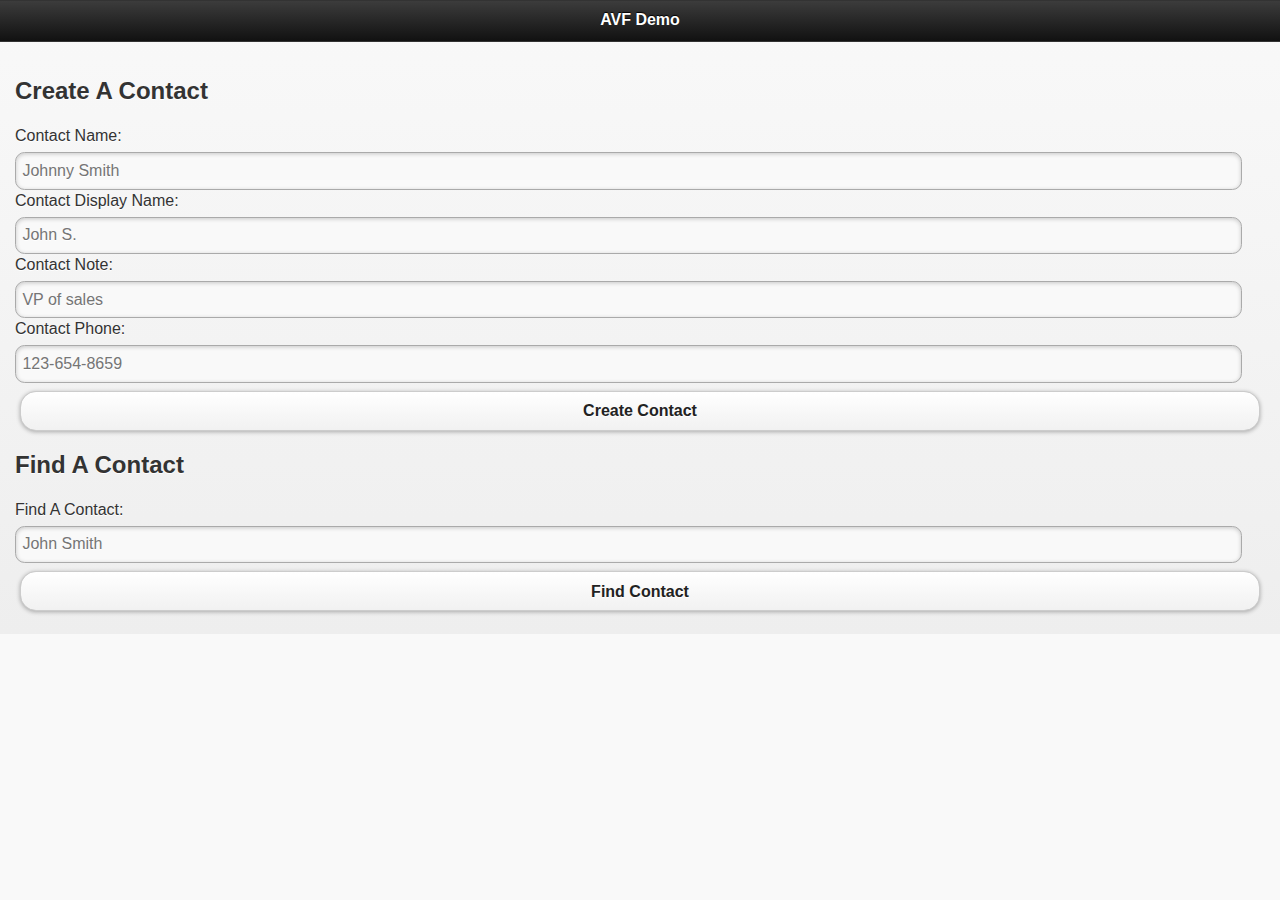
==== commit e851a61d: "Updates to contacts page" ====
--- a/www/contacts.html
+++ b/www/contacts.html
@@ -47,7 +47,7 @@
             
             <!-- FIND CONTACT -->
             <h2>Find A Contact</h2>
-            <label for="contactInput">Contact Name:</label>
+            <label for="contactInput">Find A Contact:</label>
             <input type="text" id="contactInput" name="contactName" placeholder="John Smith" />
             
             <button id="findContact">Find Contact</button>
--- a/www/css/iphone.css
+++ b/www/css/iphone.css
@@ -59,4 +59,14 @@
 
 #largeImage {
     display: none;
+}
+
+/* CONTACTS SPECIFIC CSS */
+#createContactFirstName {
+    float: left;
+    width: 50%;
+}
+
+#createContactLastName {
+    width: 50%;
 }--- a/www/css/ipad-portrait.css
+++ b/www/css/ipad-portrait.css
@@ -59,4 +59,14 @@
 
 #largeImage {
     display: none;
+}
+
+/* CONTACTS SPECIFIC CSS */
+#createContactFirstName {
+    float: left;
+    width: 50%;
+}
+
+#createContactLastName {
+    width: 50%;
 }--- a/www/css/ipad-landscape.css
+++ b/www/css/ipad-landscape.css
@@ -61,4 +61,14 @@
 
 #largeImage {
     display: none;
+}
+
+/* CONTACTS SPECIFIC CSS */
+#createContactFirstName {
+    float: left;
+    width: 50%;
+}
+
+#createContactLastName {
+    width: 50%;
 }--- a/www/css/ipad-landscape.css
+++ b/www/css/ipad-landscape.css
@@ -61,4 +61,14 @@
 
 #largeImage {
     display: none;
+}
+
+/* CONTACTS SPECIFIC CSS */
+#createContactFirstName {
+    float: left;
+    width: 50%;
+}
+
+#createContactLastName {
+    width: 50%;
 }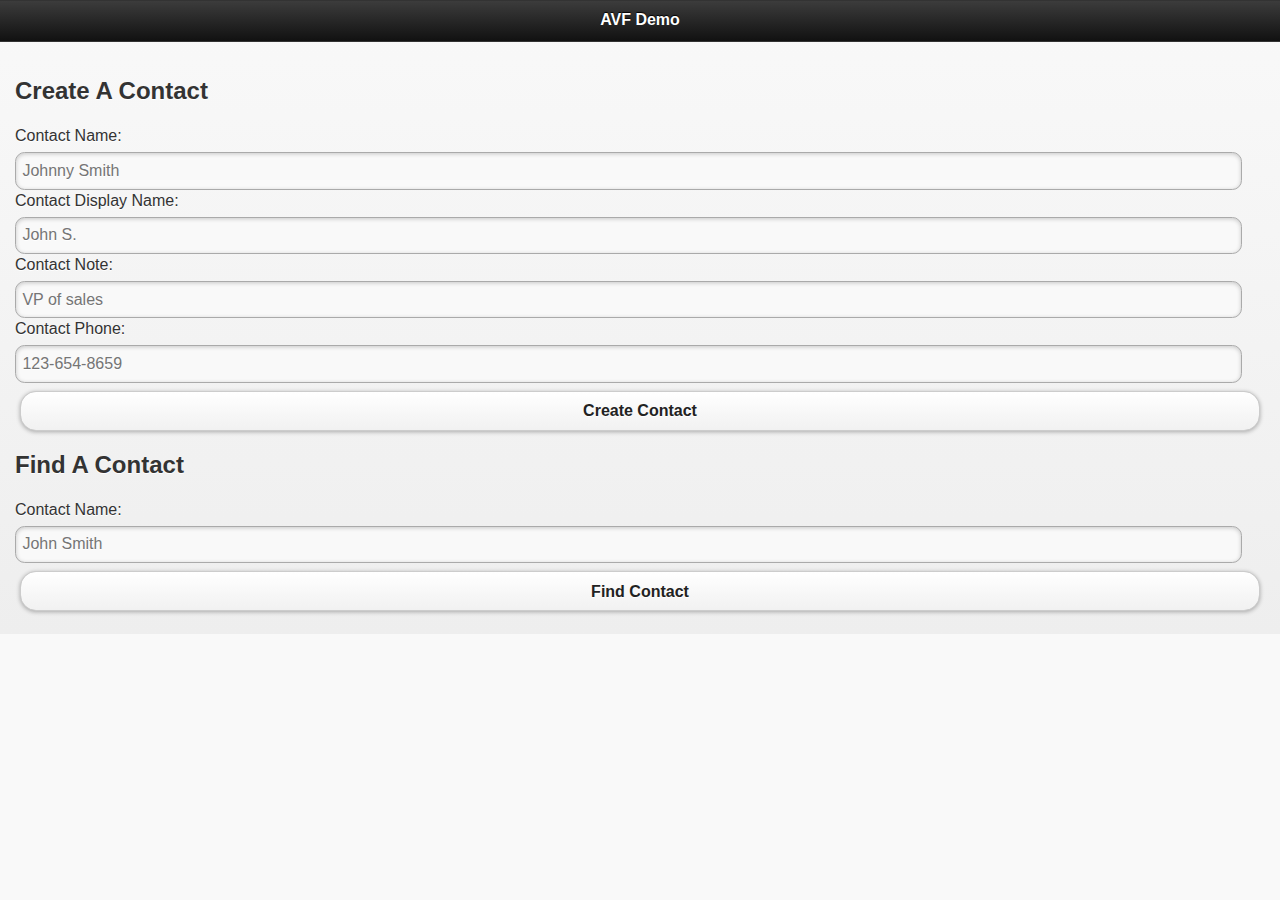
==== commit a4bc8aa5: "merge" ====
--- a/www/contacts.html
+++ b/www/contacts.html
@@ -47,7 +47,7 @@
             
             <!-- FIND CONTACT -->
             <h2>Find A Contact</h2>
-            <label for="contactInput">Find A Contact:</label>
+            <label for="contactInput">Contact Name:</label>
             <input type="text" id="contactInput" name="contactName" placeholder="John Smith" />
             
             <button id="findContact">Find Contact</button>
